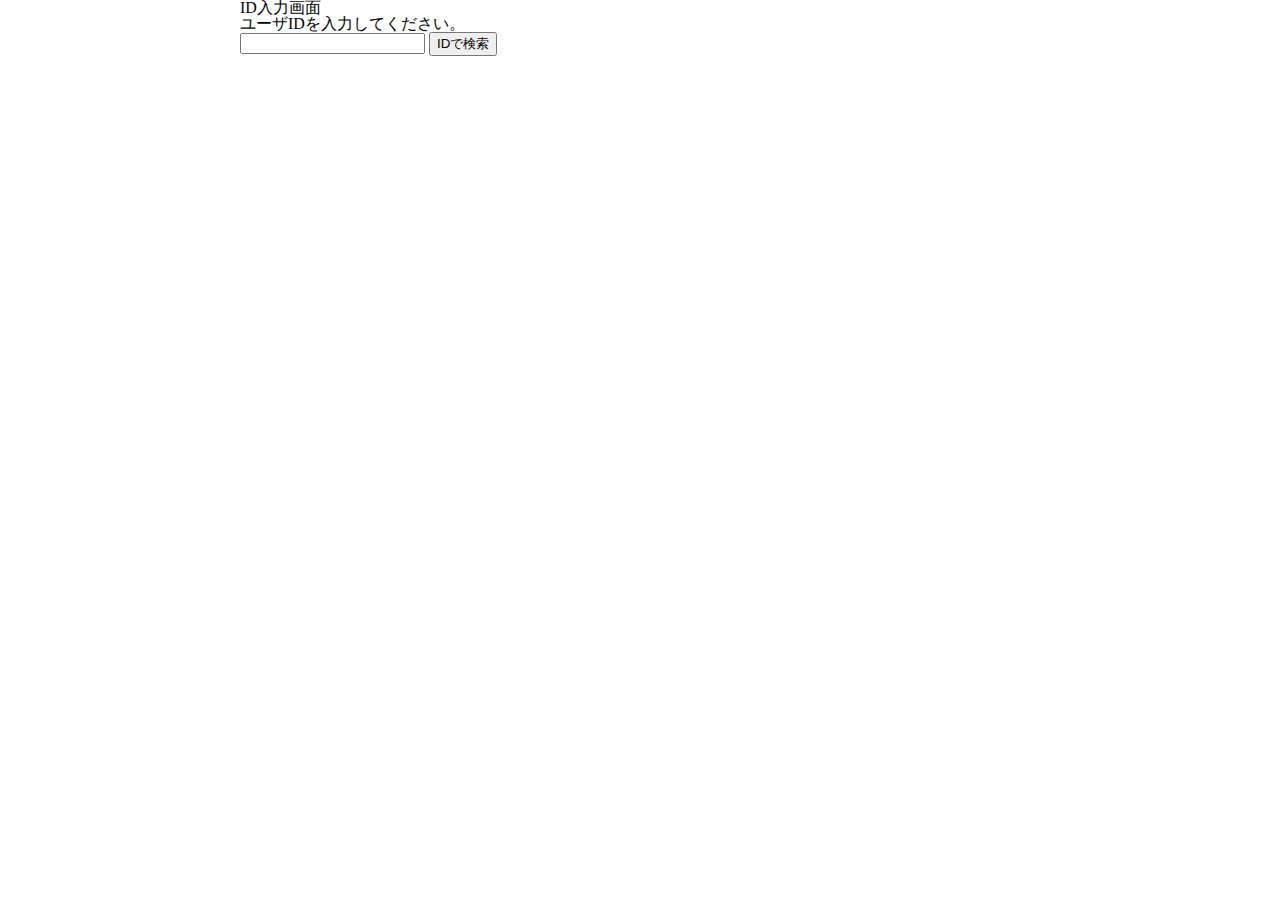
==== input.html @ 28a93a1e "init" ====
<!DOCTYPE html>
<html>
<head>
  <meta charset="utf-8">
  <meta http-equiv="X-UA-Compatible" content="IE=edge">
  <title>ID入力画面</title>
  <meta name="viewport" content="width=device-width, initial-scale=1">
  <link rel="stylesheet" type="text/css" media="screen" href="./assets/main.css">
</head>
<body>
  <div class="l-wrap">
    <div class="p-input">
      <h1>ID入力画面</h1>
      <p>ユーザIDを入力してください。</p>
      <form action="" method="post">
        <input type="text">
        <input type="submit" value="IDで検索">
      </form>
    </div>
  </div>
</body>
</html>
---- assets/main.css ----
/* http://meyerweb.com/eric/tools/css/reset/
   v2.0 | 20110126
   License: none (public domain)
*/
html, body, div, span, applet, object, iframe,
h1, h2, h3, h4, h5, h6, p, blockquote, pre,
a, abbr, acronym, address, big, cite, code,
del, dfn, em, img, ins, kbd, q, s, samp,
small, strike, strong, sub, sup, tt, var,
b, u, i, center,
dl, dt, dd, ol, ul, li,
fieldset, form, label, legend,
table, caption, tbody, tfoot, thead, tr, th, td,
article, aside, canvas, details, embed,
figure, figcaption, footer, header, hgroup,
menu, nav, output, ruby, section, summary,
time, mark, audio, video {
  margin: 0;
  padding: 0;
  border: 0;
  font-size: 100%;
  font: inherit;
  vertical-align: baseline;
}

/* HTML5 display-role reset for older browsers */
article, aside, details, figcaption, figure,
footer, header, hgroup, menu, nav, section {
  display: block;
}

body {
  line-height: 1;
}

ol, ul {
  list-style: none;
}

blockquote, q {
  quotes: none;
}

blockquote:before, blockquote:after,
q:before, q:after {
  content: '';
  content: none;
}

table {
  border-collapse: collapse;
  border-spacing: 0;
}

.l-wrap {
  max-width: 800px;
  margin: 0 auto;
}
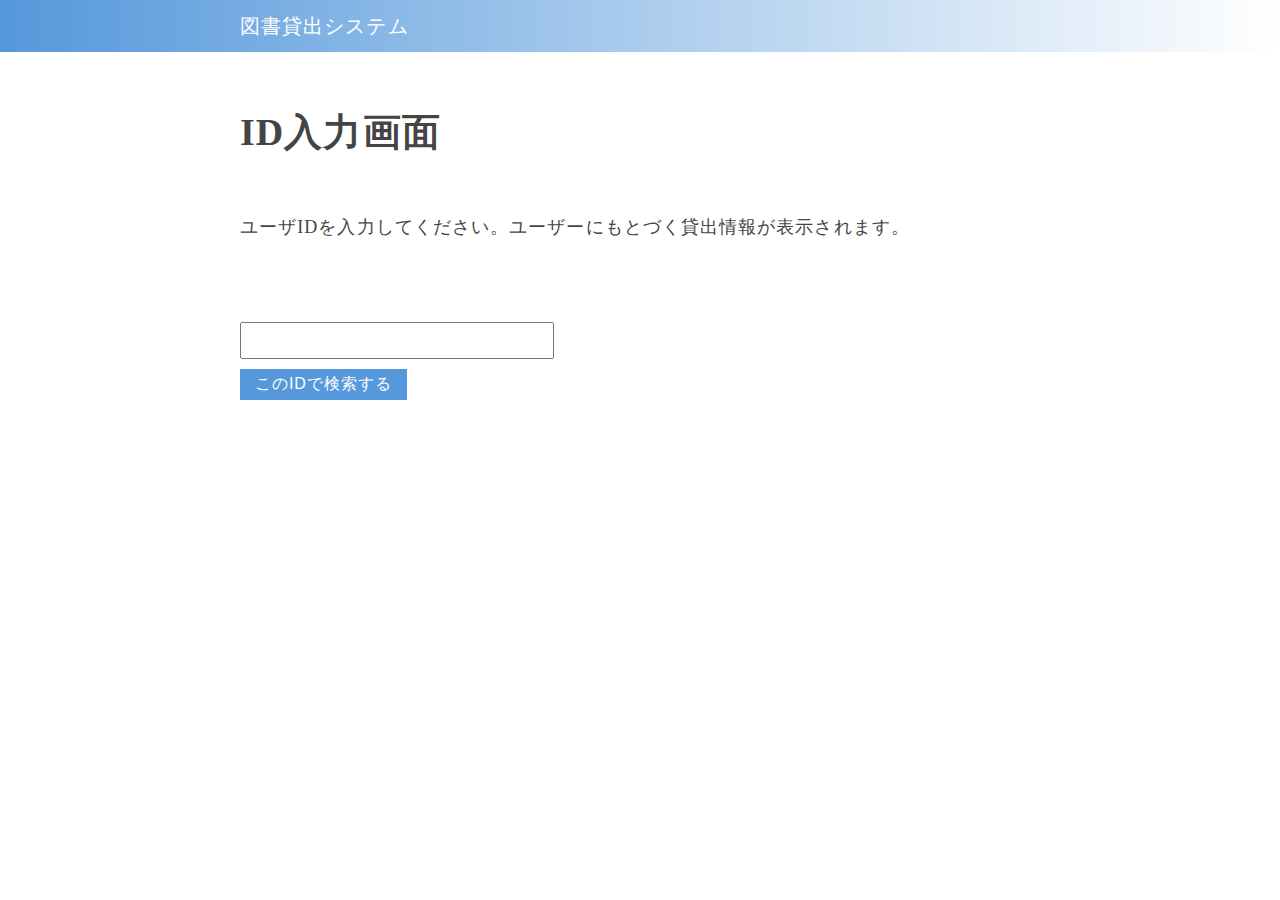
==== commit b4158716: "input完成" ====
--- a/input.html
+++ b/input.html
@@ -9,13 +9,20 @@
 </head>
 <body>
   <div class="l-wrap">
-    <div class="p-input">
-      <h1>ID入力画面</h1>
-      <p>ユーザIDを入力してください。</p>
-      <form action="" method="post">
-        <input type="text">
-        <input type="submit" value="IDで検索">
-      </form>
+    <header class="l-header">
+      <div class="l-container">
+        <p>図書貸出システム</p>
+      </div>
+    </header>
+    <div class="p-input l-content">
+      <div class="l-container">
+        <h1>ID入力画面</h1>
+        <p>ユーザIDを入力してください。ユーザーにもとづく貸出情報が表示されます。</p>
+        <form action="" method="post">
+          <input type="text" class="input">
+          <input type="submit" value="このIDで検索する" class="submit">
+        </form>
+      </div>
     </div>
   </div>
 </body>
--- a/assets/main.css
+++ b/assets/main.css
@@ -52,7 +52,64 @@
   border-spacing: 0;
 }
 
-.l-wrap {
+body {
+  font-size: 18px;
+  line-height: 1.6;
+  letter-spacing: 0.06em;
+  color: #444;
+  font-family: serif;
+}
+
+.l-container {
   max-width: 800px;
   margin: 0 auto;
 }
+
+.l-header {
+  font-size: 20px;
+  background: -moz-linear-gradient(left, #5598db, #FFF);
+  background: -webkit-linear-gradient(left, #5598db, #FFF);
+  background: linear-gradient(to right, #5598db, #FFF);
+  color: #fff;
+  padding: 10px;
+}
+
+.l-content {
+  padding: 50px 0;
+}
+
+.l-content h1 {
+  font-weight: bold;
+  font-size: 38px;
+  margin-bottom: 30px;
+}
+
+.p-input p {
+  margin-top: 50px;
+  font-family: serif;
+}
+
+.p-input form {
+  margin-top: 80px;
+}
+
+.p-input form > input {
+  display: block;
+}
+
+.p-input form > .input {
+  font-size: 20px;
+  width: 300px;
+  padding: 5px;
+}
+
+.p-input form > .submit {
+  border: none;
+  background-color: #5598db;
+  color: #fff;
+  font-size: 16px;
+  padding: 5px 15px;
+  margin-top: 10px;
+  font-family: sans-serif;
+  letter-spacing: 0.06em;
+}
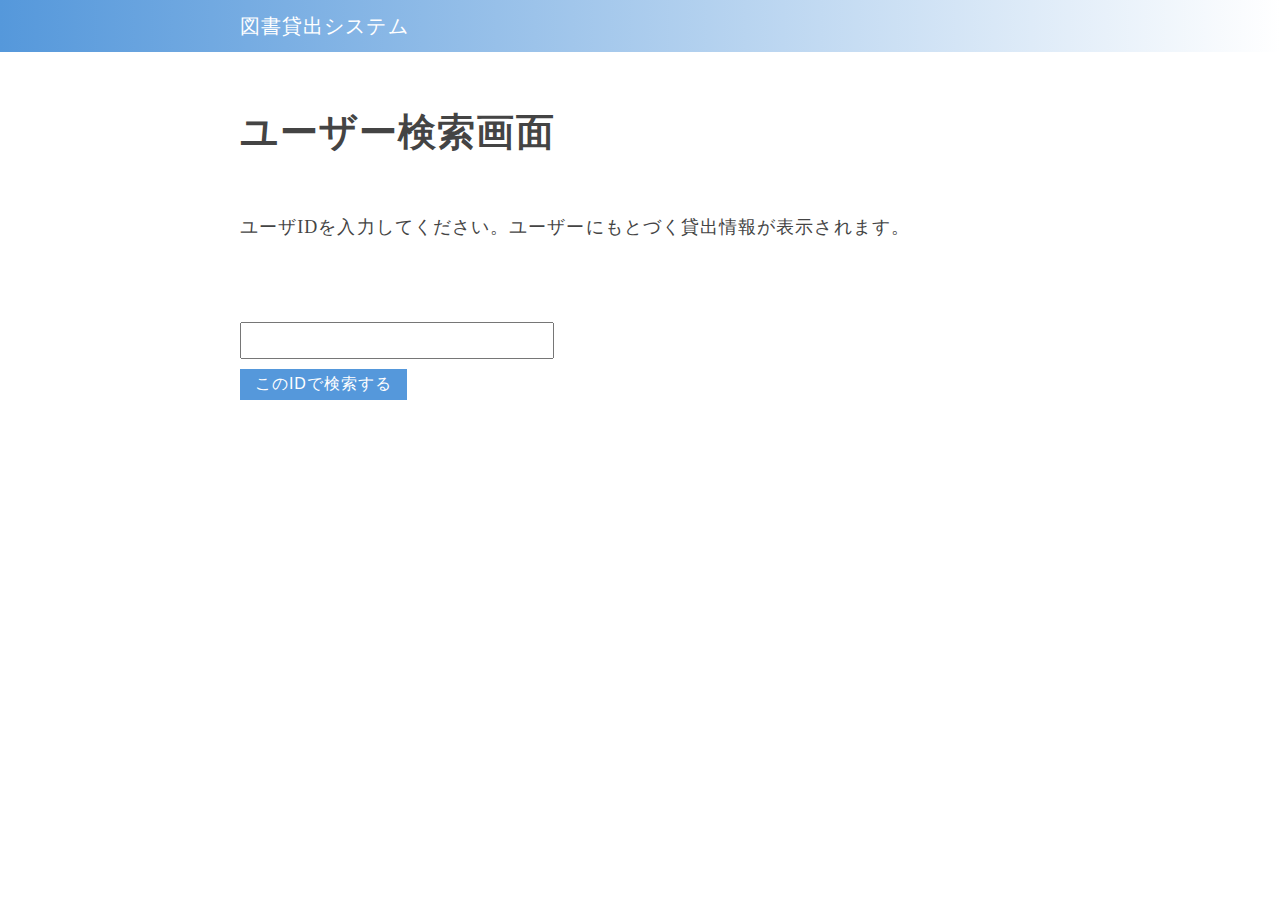
==== commit 12a0f726: "user完成" ====
--- a/input.html
+++ b/input.html
@@ -3,7 +3,7 @@
 <head>
   <meta charset="utf-8">
   <meta http-equiv="X-UA-Compatible" content="IE=edge">
-  <title>ID入力画面</title>
+  <title>ユーザー検索画面</title>
   <meta name="viewport" content="width=device-width, initial-scale=1">
   <link rel="stylesheet" type="text/css" media="screen" href="./assets/main.css">
 </head>
@@ -16,11 +16,11 @@
     </header>
     <div class="p-input l-content">
       <div class="l-container">
-        <h1>ID入力画面</h1>
+        <h1>ユーザー検索画面</h1>
         <p>ユーザIDを入力してください。ユーザーにもとづく貸出情報が表示されます。</p>
         <form action="" method="post">
           <input type="text" class="input">
-          <input type="submit" value="このIDで検索する" class="submit">
+          <input type="submit" value="このIDで検索する" class="c-submit">
         </form>
       </div>
     </div>
--- a/assets/main.css
+++ b/assets/main.css
@@ -60,6 +60,10 @@
   font-family: serif;
 }
 
+body a {
+  color: inherit;
+}
+
 .l-container {
   max-width: 800px;
   margin: 0 auto;
@@ -84,9 +88,26 @@
   margin-bottom: 30px;
 }
 
+.c-submit {
+  display: block;
+  border: none;
+  background-color: #5598db;
+  color: #fff;
+  font-size: 16px;
+  padding: 5px 15px;
+  margin-top: 10px;
+  font-family: sans-serif;
+  letter-spacing: 0.06em;
+  cursor: pointer;
+  transition: opacity .5s;
+}
+
+.c-submit:hover {
+  opacity: .6;
+}
+
 .p-input p {
   margin-top: 50px;
-  font-family: serif;
 }
 
 .p-input form {
@@ -103,13 +124,74 @@
   padding: 5px;
 }
 
-.p-input form > .submit {
-  border: none;
-  background-color: #5598db;
-  color: #fff;
+.p-user {
+  position: relative;
+}
+
+.p-user h2 {
+  font-size: 20px;
+  font-weight: bold;
+  position: relative;
+  margin-top: 25px;
+  margin-bottom: 10px;
+  padding-left: 20px;
+}
+
+.p-user h2::before {
+  content: "";
+  width: 8px;
+  height: 8px;
+  border-top: 2px solid #5598db;
+  border-left: 2px solid #5598db;
+  position: absolute;
+  top: 50%;
+  left: 0;
+  transform: translateY(-50%) rotate(135deg);
+}
+
+.p-user form {
+  margin-top: 50px;
+  width: 100%;
+}
+
+.p-user form > table {
+  font-family: sans-serif;
   font-size: 16px;
-  padding: 5px 15px;
+  width: 100%;
+  border-collapse: collapse;
+}
+
+.p-user form > table th, .p-user form > table td {
+  border: 1px solid #444;
+  text-align: left;
+  padding: 5px;
+}
+
+.p-user form > table label {
+  cursor: pointer;
+}
+
+.p-user form > table th {
+  background-color: #ccc;
+  font-weight: bold;
+}
+
+.p-user form > .input {
+  display: block;
+  width: 300px;
   margin-top: 10px;
-  font-family: sans-serif;
-  letter-spacing: 0.06em;
+  padding: 5px;
+  font-size: 16px;
 }
+
+.p-user form > .c-submit {
+  margin-top: 40px;
+  margin-right: auto;
+  margin-left: auto;
+}
+
+.p-user .logout {
+  position: absolute;
+  top: 30px;
+  right: 50px;
+}
